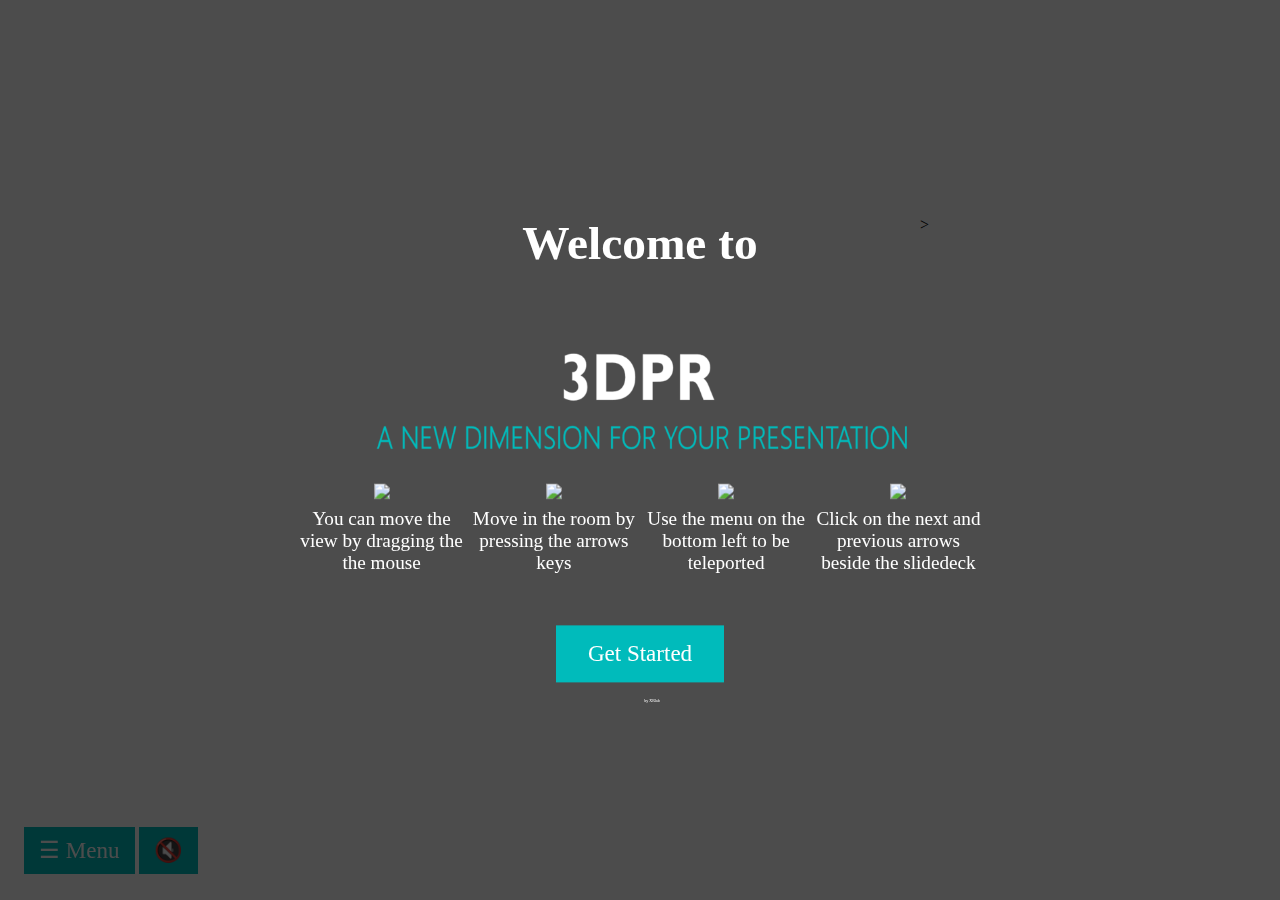
==== chat.html @ a7e30c59 "up" ====
<!DOCTYPE html>
<html style="--maincolor: #00bbbb; --2ndcolor: #00bbbb;">
  <head>
    <meta charset="utf-8">
    <title>3DPR Template</title>
    <meta name="description" content="XRLAB 3DPR">
    <!--<script src="https://aframe.io/releases/1.0.4/aframe.min.js"></script>-->
    <script src="https://cdn.jsdelivr.net/gh/aframevr/aframe@1a5f2348ffe8647e65e0c14788f5ae2bf27ed0cc/dist/aframe-master.min.js" ></script>
    <script src="https://cdn.jsdelivr.net/gh/donmccurdy/aframe-extras@v6.1.1/dist/aframe-extras.min.js"></script>
    <script src="https://unpkg.com/aframe-look-at-component@0.8.0/dist/aframe-look-at-component.min.js"></script>
    <script src="//c.oracleinfinity.io/acs/account/hsj8iasxuf/js/skeita/odc.js"></script>
    <script src="./js/opanel-component.js"></script>
    <link rel="stylesheet" href="./css/style.css">
     <!-- Global site tag (gtag.js) - Google Analytics -->
<script async src="https://www.googletagmanager.com/gtag/js?id=G-BV9ENLCH0S"></script>
<script>
  window.dataLayer = window.dataLayer || [];
  function gtag(){dataLayer.push(arguments);}
  gtag('js', new Date());

  gtag('config', 'G-BV9ENLCH0S');
</script>
  </head>
  <body>
<!-- Overlay -->
<div id="overlay" onclick="off();">
  <div id="text"> 
    <h1>Welcome to </h1> 
    <img src='./textures/logo.png' style='max-width:60%;object-fit:contain;'/><br> 
    <table style='max-width:60%;' align='center'>
      <tr> 
        <td align='center' width=25%><img src='./img/drag-and-drop.png' width=50%/></td>
        <td align='center' width=25%><img src='./img/keys.png' width=50%/></td>
        <td align='center' width=25%><img src='./img/menu.png' width=50%/></td>
        <td align='center' width=25%><img src='./img/nextprevious.png' width=50%/></td>
      </tr>
      <tr> 
        <td align='center' width=25%>You can move the view by dragging the the mouse</td>
        <td align='center' width=25%>Move in the room by pressing the arrows keys</td>
        <td align='center' width=25%>Use the menu on the bottom left to be teleported</td>
        <td align='center' width=25%>Click on the next and previous arrows beside the slidedeck</td>
      </tr>
    </table><br><br>
    <button class='button_ui'> Get Started</button>
    <p style='font-size:4px; color:white'>by <a style='text-decoration: none;color: white' href='https://xrlab.ddns.net'>XRlab</a></p>
</div>
</div>

<!-- Side Menu -->
<div id="mySidebar" class="sidebar">
  <a href="javascript:void(0)" class="closebtn" onclick="closeNav()">×</a>
    <p class="collapsible_ui">Navigation</p>
    <div class="content_ui">
    <a href="#" onclick="movetoPanel('#slideshow');closeNav()">
        Pitch Deck
    </a>
    <a href="#" onclick="movetoPanel('#Panel1');closeNav()">
        1 - ABOUT US
    </a>
    <a href="#" onclick="movetoPanel('#Panel2');closeNav()">
        2 - PROBLEM
    </a>
    <a href="#" onclick="movetoPanel('#Panel3');closeNav()">
        3 - SOLUTION
    </a>
    <a href="#" onclick="movetoPanel('#Panel4');closeNav()">
        4 - PRODUCT
    </a>
    <a href="#" onclick="movetoPanel('#Panel5');closeNav()">
        5 - PRODUCT DETAILS
    </a>
    <a href="#" onclick="movetoPanel('#Panel6');closeNav()">
        6 - ROADMAP
    </a>
  </div>
      <p class="collapsible_ui">Options</p>
      <div class="content_ui">
      <a href="#" id="myEnterVRButton" onclick="closeNav()">
        Enter VR Mode (Oculus only)
      </a>
      <a href="#" onclick="letthemusicplay();">
        Play / Pause Music
      </a>
      <a href="#" onclick="activateWebCam();">
        Start / Stop Webcam
      </a>
      <a href="#" onclick="on(welcometext);closeNav();">
        Show Instructions
      </a>
      <a href="#" onclick="on('<img src=\'./img/keyboardshortcuts.png\' style=\'max-width:80%;object-fit:contain;\'/>');closeNav();">
        Show Keyboard Shortcuts
      </a>
      <a href="#" onclick="on('Music - www.bensound.com<br/> Videos - www.pexel.com<br/> Presentations & Communication - Keone BOURUMEAU <br/> 3D Models - Wojciech PLUTA <br/> Debug & Features Requests - Brian ALBERTELLI<br/> Backend - Stuart COGGINS<br/> 3DPR - Sikaar KEITA');">
        Show Credits
      </a>

  </div>
</div>
<p class="collapsible_ui">Options</p>
<div class="content_ui">
  <div class="chat col-md-12 col-xs-12" style="position:relative;height:50%">
    <div id="sidebar" class="chat__sidebar"> </div>
    <div class="chat__main">
      <div id="messages" class="chat__messages"></div>
      <!-- <div id="locations" class="chat__messages"></div> -->

      <div class="compose"style="position:absolute; bottom:0;">
        <form id="user">
          <input name="message" placeholder="Message" autocomplete="off"/>
          <button>Send</button>
        </form>
      </div>
    </div>
  </div>
</div>
</div>

<div id="main">
  <button class="openbtn" onclick="openNav()">☰ Menu</button> <button class="openbtn" id="musicbutton" onclick="letthemusicplay();">🔇</button> 
</div>
<!-- A SCENE -->

<a-scene vr-mode-ui="enterVRButton: #myEnterVRButton;" cursor="rayOrigin: mouse">
  
  <a-assets>
  
 <!-- Pictures to be displayed on the panels -->
    <a-img id="Panel001" src="./panels/Slide1.PNG"></a-img>
    <a-img id="Panel002" src="./panels/Slide2.PNG"></a-img>
    <a-img id="Panel003" src="./panels/Slide3.PNG"></a-img>
    <a-img id="Panel004" src="./panels/Slide4.PNG"></a-img>
    <a-img id="Panel005" src="./panels/Slide5.PNG"></a-img>
    <a-img id="Panel006" src="./panels/Slide6.PNG"></a-img>    
    
  <!-- Slides for the slidedeck - make sure to keep the class="slide" -->
    <a-img class="slide" id="001" src="./slidedeck/Slide1.PNG"></a-img>
    <a-img class="slide" id="002" src="./slidedeck/Slide2.PNG"></a-img>
    <a-img class="slide" id="003" src="./slidedeck/Slide3.PNG"></a-img>
    <a-img class="slide" id="004" src="./slidedeck/Slide4.PNG"></a-img>
    <a-img class="slide" id="005" src="./slidedeck/Slide5.PNG"></a-img>
    <a-img class="slide" id="006" src="./slidedeck/Slide6.PNG"></a-img>
    <a-img class="slide" id="007" src="./slidedeck/Slide7.PNG"></a-img>
    <a-img class="slide" id="008" src="./slidedeck/Slide8.PNG"></a-img>
    <a-img class="slide" id="009" src="./slidedeck/Slide9.PNG"></a-img>
    <a-img class="slide" id="010" src="./slidedeck/Slide10.PNG"></a-img>
    <a-img class="slide" id="011" src="./slidedeck/Slide11.PNG"></a-img>

<!-- videos to be shared aside of the doors - keep them below 2MB - 360 p resolution is fine -->

    <video class="videos" id="video1" src="./videos/video.mp4"  loop></video>
    <video class="videos" id="video2" src="./videos/video2.mp4"  loop></video>  
    <video id="webcam" playsinline></video>

<!--Ambient music - keep them below 2MB  -->
    <audio id="music" src="./audio/music.mp3" preload="auto"></audio>


 <!-- 3D assets - keep it as limited as possible -->
    <a-asset-item id="logo" src="./3DModels/xrlablogo.gltf"></a-asset-item>
    <a-asset-item id="opanel" src="./3DModels/otag.gltf"></a-asset-item>
    <a-asset-item id="3DNavMesh" src="./3DModels/navmesh.gltf"></a-asset-item>
    <a-mixin id="arc" geometry="primitive: torus; arc: 180; radius: 3.5; radiusTubular : 0.05" material="color: white"></a-mixin>
    
<!-- Textures -->    
    <a-img id="sky" src="./textures/sky.png"></a-img> 
    <a-img id="woodendoor" src="./textures/wood2.jpg "></a-img>  
    <a-img id="floortexture" src="./textures/floortexture.jpg "></a-img> 
    <a-img id="walltexture" src="./textures/walltexture.jpg"></a-img>
    <a-img id="roomlogo" src="./textures/logo.png"></a-img>
    <a-img id="floorlogo" src="./textures/floorlogo.png"></a-img>
  </a-assets>
 

  <!-- General Music -->

  <a-entity sound="src: #music;loop:true;"></a-entity>

  <!-- Cloud Word Container  - specify the words you want to see after containerent="keywords:HERE PLACE YOUR WORDS WITH A SPACE BETWEEN EACH OF THEM" -->

  <a-entity id='containerent' position="0 1.2 0" containerent="keywords:Lorem ipsum dolor sit amet consectetur adipiscing elit sed do eiusmod tempor incididunt ut labore et dolore magna aliqua" animation="property: rotation;from : 0 0 0; to: 0 360 0; loop: true;easing: linear; dur: 50000"><a-sphere position="0 .5 0" radius="0.5" opacity = "0.2" ></a-sphere></a-entity>

   <!-- XRLAB logo ;)   -->
  
   <a-entity id="xrlablogo" gltf-model="#logo" position="0 7 0" scale="0.3 0.3 0.3" animation="property: rotation;from : 0 0 0; to: 0 360 0; loop: true;easing: linear; dur: 10000" onclick="window.open('https://xrlab.ddns.net','_self')"></a-entity>

 <!-- Poster Display Classic -->
  <a-entity id="Panel1" position="-6 1.5 -5" class="poster-classic"> 

  	      <a-plane class="poster" material="src: #Panel001" height="1.72" width="3.16" position="0 0.25 0.18" rotation="0 0 0" ><a-entity class="texture-identifier" visible='false' text="width: 10; align: center; align: center; color: #000000; value:  Panel1" position="0 0 .5"></a-entity></a-plane>
     <a-plane class="frame" material="color: grey" height="1.77" width="3.23" position="0 0.25 0.16" rotation="0 0 0" ></a-plane>
		<a-entity class="OPANEL" gltf-model="#opanel" opanel-component position="0 -1.15 0" scale="1.1 0.5 1.1" rotation="90 0 0"></a-entity>
 
    <!-- Floor Anchor -->
              <a-circle class="anchor collidable" position="0 -1.45 2" radius="0.3" color="grey" opacity="0.6" rotation="-90 0 0">
          <a-entity text="width: 3; color: #ffffff; value: MOVE \nHERE; align: center" background="color: #ffffff"></a-entity>
           <a-circle radius="0.4" position="0 0 -0.02" color="white" opacity="0.4" rotation="0 0 0">           
          </a-circle></a-circle>
  </a-entity>
   <!-- Poster Display with Buttons  -->
  <a-entity id="Panel2" position="0 1.5 -5" class="poster-buttons"> 

      <a-plane class="poster" material="src: #Panel002" height="1.72" width="3.16" position="0 0.25 0.18" rotation="0 0 0" ><a-entity class="texture-identifier" visible='false' text="width: 10; align: center; align: center; color: #000000; value:  Panel2" position="0 0 .5"></a-entity></a-plane>
     <a-plane class="frame" material="color: grey" height="1.77" width="3.23" position="0 0.25 0.16" rotation="0 0 0" ></a-plane>

     <a-entity class="OPANEL" gltf-model="#opanel" opanel-component position="0 -1.15 0" scale="1.1 0.5 1.1" rotation="90 0 0"></a-entity>
    <!-- Floor Anchor -->
              <a-circle class="anchor collidable" position="0 -1.45 2" radius="0.3" color="grey" opacity="0.6" rotation="-90 0 0">
          <a-entity text="width: 3; color: #ffffff; value: MOVE \nHERE; align: center" background="color: #ffffff"></a-entity>
           <a-circle radius="0.4" position="0 0 -0.02" color="white" opacity="0.4" rotation="0 0 0">           
          </a-circle></a-circle>
    <!-- Button Set -->

          <a-circle position="0 -0.75 0.2" radius="0.2" colorize  onclick="on('https://www.youtube.com/watch?v=KbSPPFYxx3o')">          
        <a-entity text="width: 2; color: #ffffff; value: Video; align: center" background="color: #ffffff"></a-entity></a-circle>

       <!-- 
      <a-circle position="-1 -0.75 0.2" radius="0.2" colorize  onclick="on('0')">
          <a-entity text="width: 2; color: #ffffff; value: HOME; align: center" background="color: #ffffff"></a-entity></a-circle>
      <a-circle position="-0.5 -0.75 0.2" radius="0.2" colorize  onclick="on('THE INNOVATION DESIGN')">          
        <a-entity text="width: 1.5; color: #ffffff; value: INNOVATION; align: center" background="color: #ffffff"></a-entity></a-circle>
      <a-circle position="0 -0.75 0.2" radius="0.2" colorize  onclick="on('0')">          
        <a-entity text="width: 2; color: #ffffff; value: IT; align: center" background="color: #ffffff"></a-entity></a-circle>
      <a-circle position="0.5 -0.75 0.2" radius="0.2" colorize  onclick="on('THE EMPOWERING APPS')">          
        <a-entity text="width: 2; color: #ffffff; value: APPS; align: center" background="color: #ffffff"></a-entity></a-circle>
      <a-circle position="1 -0.75 0.2" radius="0.2" colorize  onclick="on('THE POWERING TECH')">          
        <a-entity text="width: 2; color: #ffffff; value: TECH; align: center" background="color: #ffffff"></a-entity></a-circle>
      -->
  </a-entity>
 
   <!-- Poster Display Classic -->
  <a-entity id="Panel3" position="6 1.5 -5"> 

      <a-plane class="poster" material="src: #Panel003" height="1.72" width="3.16" position="0 0.25 0.18" rotation="0 0 0" ><a-entity class="texture-identifier" visible='false' text="width: 10; align: center; align: center; color: #000000; value:  Panel3" position="0 0 .5"></a-entity></a-plane>
     <a-plane class="frame" material="color: grey" height="1.77" width="3.23" position="0 0.25 0.16" rotation="0 0 0" ></a-plane>
     
     	<a-entity class="OPANEL" gltf-model="#opanel" opanel-component position="0 -1.15 0" scale="1.1 0.5 1.1" rotation="90 0 0"></a-entity>
    <!-- Floor Anchor -->
              <a-circle class="anchor collidable" position="0 -1.45 2" radius="0.3" color="grey" opacity="0.6" rotation="-90 0 0">
          <a-entity text="width: 3; color: #ffffff; value: MOVE \nHERE; align: center" background="color: #ffffff"></a-entity>
           <a-circle radius="0.4" position="0 0 -0.02" color="white" opacity="0.4" rotation="0 0 0">           
          </a-circle></a-circle>
  </a-entity>

   <!-- Poster Display Classic -->
  <a-entity id="Panel4" position="6 1.5 5" rotation="0 180 0"> 

      <a-plane class="poster" material="src: #Panel004" height="1.72" width="3.16" position="0 0.25 0.18" rotation="0 0 0" ><a-entity class="texture-identifier" visible='false' text="width: 10; align: center; align: center; color: #000000; value:  Panel4" position="0 0 .5"></a-entity></a-plane>
     <a-plane class="frame" material="color: grey" height="1.77" width="3.23" position="0 0.25 0.16" rotation="0 0 0" ></a-plane>
			<a-entity class="OPANEL" gltf-model="#opanel" opanel-component position="0 -1.15 0" scale="1.1 0.5 1.1" rotation="90 0 0"></a-entity>
    <!-- Floor Anchor -->
              <a-circle class="anchor collidable" position="0 -1.45 2" radius="0.3" color="grey" opacity="0.6" rotation="-90 0 0">
          <a-entity text="width: 3; color: #ffffff; value: MOVE \nHERE; align: center" background="color: #ffffff"></a-entity>
           <a-circle radius="0.4" position="0 0 -0.02" color="white" opacity="0.4" rotation="0 0 0">           
          </a-circle></a-circle>
  </a-entity>

 <!-- Poster Display with Buttons  -->
  <a-entity id="Panel5" position="0 1.5 5" rotation="0 180 0"> 

      <a-plane class="poster" material="src: #Panel005" height="1.72" width="3.16" position="0 0.25 0.18" rotation="0 0 0" ><a-entity class="texture-identifier" visible='false' text="width: 10; align: center; align: center; color: #000000; value:  Panel5" position="0 0 .5"></a-entity></a-plane>
     <a-plane class="frame" material="color: grey" height="1.77" width="3.23" position="0 0.25 0.16" rotation="0 0 0" ></a-plane>
			<a-entity class="OPANEL" gltf-model="#opanel" opanel-component position="0 -1.15 0" scale="1.1 0.5 1.1" rotation="90 0 0"></a-entity>
    <!-- Floor Anchor -->
          <a-circle class="anchor collidable" position="0 -1.45 2" radius="0.3" color="grey" opacity="0.6" rotation="-90 0 0">
          <a-entity text="width: 3; color: #ffffff; value: MOVE \nHERE; align: center" background="color: #ffffff"></a-entity>
           <a-circle radius="0.4" position="0 0 -0.02" color="white" opacity="0.4" rotation="0 0 0">           
          </a-circle></a-circle> 

        <!-- Button Set -->
          <a-circle position="0 -0.75 0.2" radius="0.2" colorize  onclick="on('IFRAME https://xrlab.ddns.net')">          
        <a-entity text="width: 2; color: #ffffff; value: Iframe; align: center" background="color: #ffffff"></a-entity></a-circle>

  </a-entity>
  
   <!-- Poster Display Classic -->
    <a-entity id="Panel6" position="-6 1.5 5" rotation="0 180 0"> 

      <a-plane class="poster" material="src: #Panel006" height="1.72" width="3.16" position="0 0.25 0.18" rotation="0 0 0" ><a-entity class="texture-identifier" visible='false' text="width: 10; align: center; align: center; color: #000000; value:  Panel6" position="0 0 .5"></a-entity></a-plane>
     <a-plane class="frame" material="color: grey" height="1.77" width="3.23" position="0 0.25 0.16" rotation="0 0 0" ></a-plane>
		<a-entity class="OPANEL" gltf-model="#opanel" opanel-component position="0 -1.15 0" scale="1.1 0.5 1.1" rotation="90 0 0"></a-entity>
    <!-- Floor Anchor -->
           <a-circle class="anchor collidable" position="0 -1.45 2" radius="0.3" color="grey" opacity="0.6" rotation="-90 0 0">
          <a-entity text="width: 3; color: #ffffff; value: MOVE \nHERE; align: center" background="color: #ffffff"></a-entity>
           <a-circle radius="0.4" position="0 0 -0.02" color="white" opacity="0.4" rotation="0 0 0">           
          </a-circle></a-circle>

        <!-- Button Set -->
          <a-circle position="0 -0.75 0.2" radius="0.2" colorize  onclick="on('./pdf/Product Roadmap.pdf')">          
        <a-entity text="width: 2; color: #ffffff; value: PDF; align: center" background="color: #ffffff"></a-entity></a-circle>

  </a-entity>
  
<!-- Building Structure -->
  
      <a-box class="wall" position="0 2.99 -7.5"  scale="20.2 5.8 0.1"  material="src : #walltexture; repeat : 10 3; offset: 0 0.5"></a-box>
      <a-box class="wall" position="0 2.99 7.5"  scale="20.2 5.8 0.1" material="src : #walltexture; repeat : 10 3; offset: -0.25 0.5"></a-box>
      <a-box class="wall" position="-10 2.99 0"  scale="0.1 5.8 15.2"   material="src : #walltexture; repeat : 6 3; offset: 0 0.5"></a-box>
      <a-box class="wall" position="10 2.99 0"  scale="0.1 5.8 15.2"  material="src: #walltexture; repeat: 6 3"></a-box>

      </a-box>
  
      <a-box class="lowbar" position="0 0 -7.6"  color="black" scale="20.2 .2 0.1"   ></a-box>
      <a-box class="lowbar" position="0 0 7.6"  color="black" scale="20.2 .2 0.1"   ></a-box>
      <a-box class="lowbar" position="-10.1 0 0"  color="black" scale="0.1 .2 15.2"   ></a-box>
      <a-box class="lowbar" position="10.1 0 0"  color="black" scale="0.1 .2 15.2"   ></a-box>
  
      <a-box class="highbar" position="0 6 -7.6"  color="white" scale="20 .2 0.1" material="emissiveIntensity: 1; emissive:#ffffff"  ></a-box>
      <a-box class="highbar" position="0 6 7.6"  color="white" scale="20 .2 0.1" material="emissiveIntensity: 1; emissive:#ffffff"  ></a-box>
      <a-box class="highbar" position="-10.1 6 0"  color="white" scale="0.1 .2 15"  material="emissiveIntensity: 1; emissive:#ffffff" ></a-box>
      <a-box class="highbar" position="10.1 6 0"  color="white" scale="0.1 .2 15" material="emissiveIntensity: 1; emissive:#ffffff"  ></a-box>


    <!-- Wall Lights -->
  
  <a-entity light="color: #e7dbc1; intensity: 0.3; type: point; distance: 6" position="-3 2.5 -6.5" ></a-entity>
  <a-box scale="0.5 0.5 0.5" position="-3 2.5 -7.5" material="emissiveIntensity: 2; emissive:#ffffff"></a-box>
  <a-box scale="0.55 0.2 0.55" position="-3 2.5 -7.5" material="color: black"></a-box>

  <a-entity light="color: #e7dbc1; intensity: 0.3; type: point; distance: 6" position="-3 2.5 6.5" ></a-entity> 
  <a-box scale="0.5 0.5 0.5" position="-3 2.5 7.5" material="emissiveIntensity: 2; emissive:#ffffff"></a-box>
  <a-box scale="0.55 0.2 0.55" position="-3 2.5 7.5" material="color: black"></a-box>

  <a-entity light="color: #e7dbc1; intensity: 0.3; type: point; distance: 6" position="3 2.5 -6.5" ></a-entity>
  <a-box scale="0.5 0.5 0.5" position="3 2.5 -7.5" material="emissiveIntensity: 2; emissive:#ffffff"></a-box>
  <a-box scale="0.55 0.2 0.55" position="3 2.5 -7.5" material="color: black"></a-box>

  <a-entity light="color: #e7dbc1; intensity: 0.3; type: point; distance: 6" position="3 2.5 6.5" ></a-entity> 
  <a-box scale="0.5 0.5 0.5" position="3 2.5 7.5" material="emissiveIntensity: 2; emissive:#ffffff"></a-box>
  <a-box scale="0.55 0.2 0.55" position="3 2.5 7.5" material="color: black"></a-box>
   

  <!-- Roof  -->
  
      <a-entity mixin="arc" position="-3 7 0" rotation="0 90 0"></a-entity>
      <a-entity mixin="arc" position="-7 7 0" rotation="0 90 0"></a-entity>
       <a-entity mixin="arc" position="0 7 0" rotation="0 90 0"></a-entity>
      <a-entity mixin="arc" position="7 7 0" rotation="0 90 0"></a-entity>
      <a-entity mixin="arc" position="3 7 0" rotation="0 90 0"></a-entity>
 
<!-- Ceiling -->
  <a-entity id="ceiling" position="0 6.5 0">

      <a-box class="roof" position="8 0 0"  depth="1" height="4.5" width="15"  shadow="receive :true" material="color: white;" rotation="90 -90 0">
      </a-box>
      <a-box class="roof" position="-8 0 0"  depth="1" height="4.5" width="15"  shadow="receive :true" material="color: white;" rotation="90 90 0">
      </a-box>
      <a-box class="roof" position="0 0 -5.25"  depth="1" height="4.5" width="12"  shadow="receive :true" material="color: white;" rotation="90 0 0">
      </a-box>
      <a-box class="roof" position="0 0 5.25"  depth="1" height="4.5" width="12"  shadow="receive :true" material="color: white;" rotation="90 180 0">
      </a-box>

         <!-- Ceiling Lights -->     
          <a-entity id="ceiling-lights" position="0 -0.45 0">
          <a-box scale="0.5 0.2 0.5" position="8 0 3" material="emissiveIntensity: 1; emissive:#ffffff"></a-box>
          <a-box scale="0.5 0.2 0.5" position="8 0 1" material="emissiveIntensity: 1; emissive:#ffffff"></a-box>
          <a-box scale="0.5 0.2 0.5" position="8 0 -1" material="emissiveIntensity: 1; emissive:#ffffff"></a-box>
          <a-box scale="0.5 0.2 0.5" position="8 0 -3" material="emissiveIntensity: 1; emissive:#ffffff"></a-box>  
          <a-box scale="0.5 0.2 0.5" position="5 0 5" material="emissiveIntensity: 1; emissive:#ffffff"></a-box>
          <a-box scale="0.5 0.2 0.5" position="3 0 5" material="emissiveIntensity: 1; emissive:#ffffff"></a-box>
          <a-box scale="0.5 0.2 0.5" position="1 0 5" material="emissiveIntensity: 1; emissive:#ffffff"></a-box>
          <a-box scale="0.5 0.2 0.5" position="-1 0 5" material="emissiveIntensity: 1; emissive:#ffffff"></a-box>
          <a-box scale="0.5 0.2 0.5" position="-3 0 5" material="emissiveIntensity: 1; emissive:#ffffff"></a-box>
          <a-box scale="0.5 0.2 0.5" position="-5 0 5" material="emissiveIntensity: 1; emissive:#ffffff"></a-box>
          <a-box scale="0.5 0.2 0.5" position="5 0 -5" material="emissiveIntensity: 1; emissive:#ffffff"></a-box>
          <a-box scale="0.5 0.2 0.5" position="3 0 -5" material="emissiveIntensity: 1; emissive:#ffffff"></a-box>
          <a-box scale="0.5 0.2 0.5" position="1 0 -5" material="emissiveIntensity: 1; emissive:#ffffff"></a-box>
          <a-box scale="0.5 0.2 0.5" position="-1 0 -5" material="emissiveIntensity: 1; emissive:#ffffff"></a-box>
          <a-box scale="0.5 0.2 0.5" position="-3 0 -5" material="emissiveIntensity: 1; emissive:#ffffff"></a-box>
          <a-box scale="0.5 0.2 0.5" position="-5 0 -5" material="emissiveIntensity: 1; emissive:#ffffff"></a-box>
          <a-box scale="0.5 0.2 0.5" position="-8 0 3" material="emissiveIntensity: 1; emissive:#ffffff"></a-box>
          <a-box scale="0.5 0.2 0.5" position="-8 0 1" material="emissiveIntensity: 1; emissive:#ffffff"></a-box>
          <a-box scale="0.5 0.2 0.5" position="-8 0 -1" material="emissiveIntensity: 1; emissive:#ffffff"></a-box>
          <a-box scale="0.5 0.2 0.5" position="-8 0 -3" material="emissiveIntensity: 1; emissive:#ffffff"></a-box>
          </a-entity>
         
 </a-entity>
  
  
<!-- Floor -->
<a-entity id="groundfloor">
<!-- Floor - the Navmesh is here to avoid the user going through walls and panels -->
      <a-circle class="anchor collidable" radius="0.3" color="grey" visible=false rotation="-90 0 0"></a-circle>
      <a-entity gltf-model="#3DNavMesh" position="0 -0.1 0" scale="1 1 0.6" visible="false" nav-mesh></a-entity> 
      <a-plane id="floor" material="src: #floortexture; repeat: 4 3" height="15.4" width="20.4" rotation="-90 0 0" shadow="receive :true"></a-plane>
      <a-plane position="0 0.05 0" width=3 height=1.5 material="src: #floorlogo;" rotation="-90 0 0" opacity=0.9 fit-texture></a-plane>
</a-entity>
  
 <!-- Small Wall TV Screens --> 
      <a-plane material="src: #video1" position="-9.88 1.5 4" height="1" width="1.5" rotation="0 90 0" ></a-plane> 
        <a-plane material="color:black;" position="-9.9 1.5 4" height="1.1" width="1.6" rotation="0 90 0" ></a-plane>
      <a-plane material="src: #video2" position="-9.88 1.5 -4" height="1" width="1.5" rotation="0 90 0" ></a-plane> 
        <a-plane material="color:black;" position="-9.9 1.5 -4" height="1.1" width="1.6" rotation="0 90 0" ></a-plane>  

  <!-- room logo -->
 <a-entity id="doorlogo" position="-9.9 4 0" >
 <a-plane material="src: #roomlogo;" height="1.5" width="2" rotation="0 90 0" opacity=0.9 fit-texture></a-plane>
 </a-entity>
  
  
 <!-- Door to next room -->
 <a-entity id="door" position="-9.9 1.25 0">
 <a-box class="door" position="0 0 0.75"  src="#woodendoor" scale="0.1 2.5 1.475" ></a-box> 
 <a-box class="door" position="0 0 -0.75"  src="#woodendoor" scale="0.1 2.5 1.475" ></a-box>  
  <a-box class="door" position="0 0 -1.55"  color="black" scale="0.15 2.5 0.2" ></a-box>  
   <a-box class="door" position="0 0 1.55"  color="black" scale="0.15 2.5 0.2" ></a-box>  
  <a-box class="door" position="0 1.25 0"  color="black" scale="0.15 0.2 3.3" ></a-box> 
  <a-plane material="color:black;" height="2.5" width="0.2" rotation="0 90 0" ></a-plane>
</a-entity>  
  
  
 <!-- Slideshow screen -->  
 <a-entity id="slideshow" position="9.8 3 0" rotation="0 -90 0">
      <a-plane id="background" class="poster" material="src: #001;" position="0 0 0.2" height="4.5" width="8" ></a-plane>
        <a-plane color="black" position="0 0 0" height="4.9" width="8.4" rotation="0 0 0"  ></a-plane>
      <a-triangle id ="previous" class="collidable"  position="-4.5 0 0.03" rotation ="0 0 90" colorize></a-triangle>
      <a-triangle id ="next" class="collidable"  position="4.5 0 0.03" rotation ="0 0 -90" colorize></a-triangle>


    <!-- MainScreen Webcam Overlay-->
    <a-entity id="thewebcam2" position="0 0 0.5" visible="false">>
      <a-plane material="src: #webcam" position="0 0 0" height="4.9" width="8.4" rotation="0 0 0"  ></a-plane>
    </a-entity>
   
     <!-- Floor Anchor -->
              <a-circle class="anchor collidable" position="0.2 -2.9 5" radius="0.3" color="grey" opacity="0.6" rotation="-90 0 0">
          <a-entity text="width: 3; color: #ffffff; value: MOVE \nHERE; align: center" background="color: #ffffff"></a-entity>
           <a-circle radius="0.4" position="0 0 -0.02" color="white" opacity="0.4" rotation="0 0 0">           
          </a-circle></a-circle>
  
 </a-entity>


<!-- Scene Lighting  -->
  
 <a-entity light="color: #ffffff; type: ambient; intensity: 0.65 "></a-entity>
 <a-entity light="color: #c8e2e5; type: directional; intensity: 0.4; castShadow : true " position="-4 4.5 1"></a-entity>
 <a-entity light="color: #e5dcc8; type: directional; intensity: 0.4; castShadow : true " position="4 4.5 -1"></a-entity>


  <!-- Animated sky with clouds -->
  <a-sky src="#sky" animation="property: rotation;from : 0 0 0; to: 0 -360 0; loop: true;easing: linear; dur: 300000"></a-sky> 
 
  
  <!-- the camera -->
  <a-entity id="rig" position="-6.8 0 0" rotation="0 -90 0" movement-controls="constrainToNavMesh: true" >
	<a-entity oculus-touch-controls="hand: right" laser-controls="hand: right" raycaster="objects: .collidable;interval:5" line="color: #149ca3; opacity: 0.5"></a-entity>
  <a-entity oculus-touch-controls="hand: left" laser-controls="hand: left" raycaster="objects: .collidable;interval:5" line="color: #149ca3; opacity: 0.5" thumbstick-logging></a-entity>
      <a-entity camera id="thecamera" look-controls position="0 1.6 0" >
        <a-entity id="thewebcam" visible="false">
            <a-circle material="src: #webcam" radius="0.2" position="1 0.5 -1"></a-circle>
        <a-circle radius="0.25" position="1.1 0.55 -1.1" animation="property: opacity; from:0; to:1; dir: alternate; loop: true; dur: 1000;" material="color: white; emissive: #FFFFFF; emissiveIntensity: 0.3"></a-circle>
          </a-entity>
      </a-entity>
  </a-entity>
  
  <div class="a-loader-title" style="display: none;">XRLAB 3DPR</div></a-scene>
  <script src="./js/ui.js"></script>
  <script src="./js/movement.js"></script>
  <script src="./js/webcam.js"></script>

  <script src="https://cdnjs.cloudflare.com/ajax/libs/mustache.js/3.0.1/mustache.min.js"></script>
  <script src="https://cdnjs.cloudflare.com/ajax/libs/moment.js/2.22.2/moment.min.js"></script>
  <script src="https://cdnjs.cloudflare.com/ajax/libs/qs/6.6.0/qs.min.js"></script>
  <script src="https://the3dprchatroom.herokuapp.com//socket.io/socket.io.js"></script>
  <script src="/js/chat.js"></script>
  </body>
</html>
---- css/style.css ----
/*:root {
  --maincolor: #f39c12;
  --2ndcolor: #f39c12;
}*/

 @font-face { 
  font-family:"OracleSansVF";
  src:url("../fonts/OracleSansVF.woff2") format("woff2");
} 

* {
  font-family: OracleSansVF; 
}

#overlay {
  position: fixed;
  display: none;
  width: 100%;
  height: 100%;
  top: 0;
  left: 0;
  right: 0;
  bottom: 0;
  background-color: rgba(0,0,0,0.7);
  z-index: 2;
  cursor: pointer;
}
#text{
  position: absolute;
  text-align: center;
  top: 50%;
  left: 50%;
  font-size: 1.5vw;
  color: white;
  transform: translate(-50%,-50%);
  -ms-transform: translate(-50%,-50%);
  width: 90%;
}
.button_ui {
  background-color: var(--maincolor);
  border: none;
  color: white;
  padding: 15px 32px;
  text-align: center;
  text-decoration: none;
  display: inline-block;
  font-size: min(1.8vw, 28px);
  margin: 4px 2px;
  cursor: pointer;
}
.body {
   font-size: 2.5vw; 
}
/*button {
  background-color: var(--maincolor);
  border: none;
  color: white;
  padding: 15px 32px;
  text-align: center;
  text-decoration: none;
  display: inline-block;
  font-size: min(1.8vw, 28px);
  margin: 4px 2px;
  cursor: pointer;
}*/
.button_ui:disabled,
.button_ui[disabled]{
  border: 1px solid #999999;
  background-color: #cccccc;
  color: #666666;
}
/* adding the menu */
.sidebar {
  height: 100%;
  width: 0;
  position: fixed;
  z-index: 1;
  top: 0;
  left: 0;
  background-color: #111;
  overflow-x: hidden;
  transition: 0.5s;
  padding-top: 10px;
  background: rgba(0, 0, 0, 0.5);
}
.sidebar a,p {
  padding: 8px 8px 8px 32px;
  text-decoration: none;
  font-size: min(1.6vw, 24px);
  color: #E1D8CA;
  display: block;
  transition: 0.3s;
}
.sidebar a:hover {
  color: #f1f1f1;
}
.sidebar .closebtn {
  position: absolute;
  top: 0;
  right: 25px;
  font-size: min(1.6vw, 24px);
  margin-left: 50px;
}
.openbtn {
  font-size: min(1.8vw, 28px);
  cursor: pointer;
  background-color: var(--maincolor);
  color: white;
  padding: 10px 15px;
  border: none;
}
.openbtn:hover {
  background-color: #444;
}
#main {
  transition: margin-left .5s;
  padding: 16px;
  position: fixed; 
  bottom: 10px; 
  width:100%;
  text-align: left;
  z-index: 1
}
h1 {
      font-size: 3.7vw;
    }
.content_ui {
  display: none;
  overflow: hidden;
}

.collapsible_ui {
  color: white;
  cursor: pointer;
  outline: none;
}

.active, .collapsible_ui:hover {
  background-color: #555;
}

.container {
  position: relative;
  overflow: hidden;
  padding-top: 56.25%;
  width:100%;
  min-width: 800px;
  max-height: 600px;
}

.responsive-iframe {
  position: absolute;
  top: 0;
  left: 0;
  bottom: 0;
  right: 0;
  width: 100%;
  height: 100%;
  -webkit-transform:scale(0.8);
  -moz-transform:scale(0.8);
}
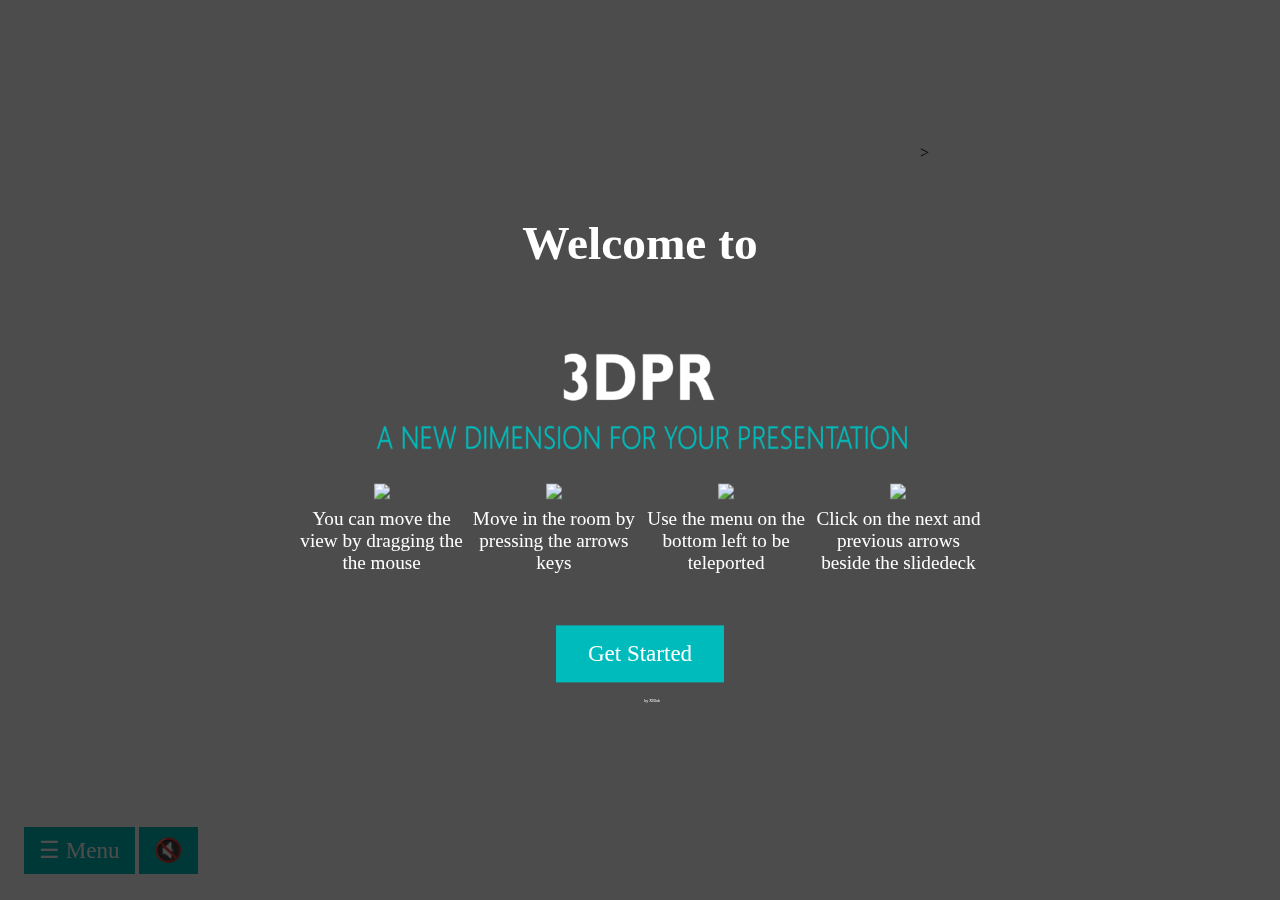
==== commit 8b3b44b6: "up" ====
--- a/chat.html
+++ b/chat.html
@@ -47,7 +47,7 @@
 </div>
 
 <!-- Side Menu -->
-<div id="mySidebar" class="sidebar">
+<div id="mySidebar" class="sidebar" style=" display: flex; flex-direction: column;">
   <a href="javascript:void(0)" class="closebtn" onclick="closeNav()">×</a>
     <p class="collapsible_ui">Navigation</p>
     <div class="content_ui">
@@ -95,23 +95,10 @@
       </a>
 
   </div>
-</div>
-<p class="collapsible_ui">Options</p>
-<div class="content_ui">
-  <div class="chat col-md-12 col-xs-12" style="position:relative;height:50%">
-    <div id="sidebar" class="chat__sidebar"> </div>
-    <div class="chat__main">
-      <div id="messages" class="chat__messages"></div>
-      <!-- <div id="locations" class="chat__messages"></div> -->
-
-      <div class="compose"style="position:absolute; bottom:0;">
-        <form id="user">
-          <input name="message" placeholder="Message" autocomplete="off"/>
-          <button>Send</button>
-        </form>
-      </div>
-    </div>
-  </div>
+
+<p class="collapsible_ui">Room Chat</p>
+<div class="content_ui" style="flex-grow: 1 ;">
+    <div id="tlkio" data-channel="3DPR" data-theme="theme--night" style="width:100%;height:100%;"></div>
 </div>
 </div>
 
@@ -457,11 +444,7 @@
   <script src="./js/ui.js"></script>
   <script src="./js/movement.js"></script>
   <script src="./js/webcam.js"></script>
-
-  <script src="https://cdnjs.cloudflare.com/ajax/libs/mustache.js/3.0.1/mustache.min.js"></script>
-  <script src="https://cdnjs.cloudflare.com/ajax/libs/moment.js/2.22.2/moment.min.js"></script>
-  <script src="https://cdnjs.cloudflare.com/ajax/libs/qs/6.6.0/qs.min.js"></script>
-  <script src="https://the3dprchatroom.herokuapp.com//socket.io/socket.io.js"></script>
-  <script src="/js/chat.js"></script>
+  <script async src="https://tlk.io/embed.js" type="text/javascript"></script>
+
   </body>
 </html>
